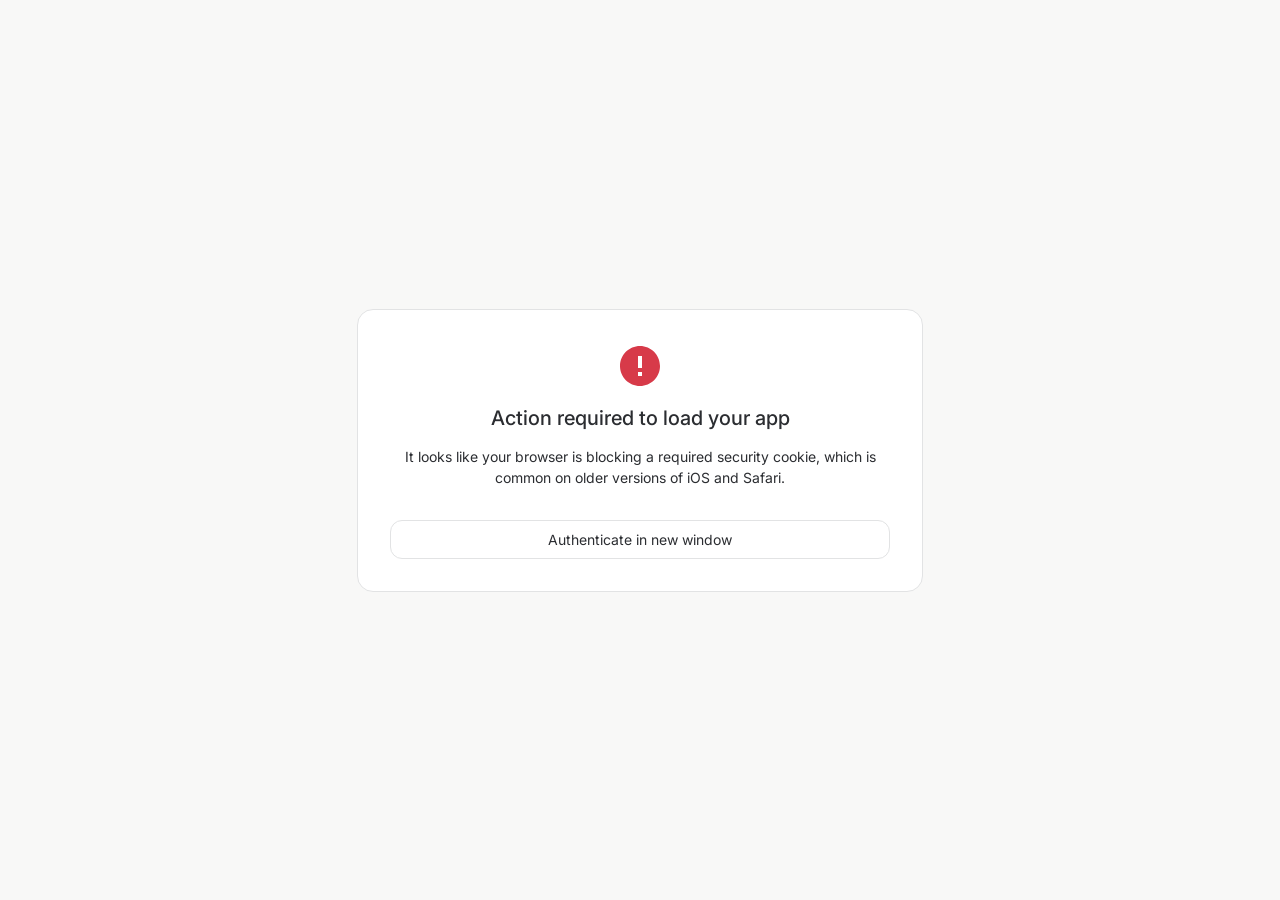
==== index.html @ 573f58b7 "Rename es-agency-website.html to index.html" ====
<!doctype html>
<html lang="en">
  <head>
    <meta charset="UTF-8" />
    <meta name="viewport" content="width=device-width, initial-scale=1.0" />
    <meta http-equiv="Cache-Control" content="no-cache, no-store, must-revalidate" />
    <meta http-equiv="Pragma" content="no-cache" />
    <meta http-equiv="Expires" content="0" />
    <title>Cookie check</title>
    <link rel="preconnect" href="https://fonts.googleapis.com">
    <link rel="preconnect" href="https://fonts.gstatic.com" crossorigin>
    <link href="https://fonts.googleapis.com/css2?family=Inter:wght@400;500;600&display=swap" rel="stylesheet">
    <style>
      :root {
        color-scheme: light dark;
      }

      body {
        font-family: 'Inter', Helvetica, Arial, sans-serif;
        background: light-dark(#F8F8F7, #191919);
        color: light-dark(#1f1f1f, #e3e3e3);
        display: flex;
        flex-direction: column;
        align-items: center;
        justify-content: center;
        box-sizing: border-box;
        min-height: 100vh;
        margin: 0;
        padding: 20px;
        text-align: center;
      }

      .container {
        background: light-dark(#FFFFFF, #1F1F1F);
        padding: 32px;
        border-radius: 16px;
        border: 1px solid light-dark(#E2E3E4, #3E3E3E);
        max-width: min(80%, 500px);
        width: 100%;
        color: light-dark(#2B2D31, #D4D4D4);
      }

      h1 {
        font-size: 20px;
        font-weight: 500;
        margin-top: 1rem;
        margin-bottom: 1rem;
        color: light-dark(#2B2D31, #D4D4D4);
      }

      p {
        font-size: 14px;
        color: light-dark(#2B2D31, #D4D4D4);
        line-height: 21px;
        margin: 0 0 1.5rem 0;
      }

      .icon {
        margin-bottom: 1rem;
        line-height: 0;
      }

      .button-container {
        display: flex;
        justify-content: flex-end;
        gap: 10px;
        margin-top: 2rem;
      }

      button {
        background-color: light-dark(#fff, #323232);
        color: light-dark(#2B2D31, #FCFCFC);
        border: 1px solid light-dark(#E2E3E4, #3E3E3E);
        border-radius: 12px;
        padding: 8px 12px;
        font-size: 14px;
        line-height: 21px;
        cursor: pointer;
        transition: background-color 0.2s;
        font-weight: 400;
        font-family: 'Inter', Helvetica, Arial, sans-serif;
        width: 100%;
      }

      button:hover {
        background-color: light-dark(#EAEAEB, #424242);
      }

      .hidden {
        display: none;
      }

      /* Loading Spinner Animation */
      .spinner {
        margin: 0 auto 1.5rem auto;
        width: 40px;
        height: 40px;
        border: 4px solid light-dark(#f0f0f0, #262626);
        border-top: 4px solid light-dark(#076eff, #87a9ff); /* Blue color */
        border-radius: 50%;
        animation: spin 1s linear infinite;
      }

      .logo {
        border-radius: 10px;
        display: block;
        margin: 0 auto 2rem auto;
      }

      .logo.hidden {
        display: none;
      }

      @keyframes spin {
        0% {
          transform: rotate(0deg);
        }
        100% {
          transform: rotate(360deg);
        }
      }
    </style>
  </head>
  <body>
    <div class="container">
      <img
        class="logo"
        src="https://www.gstatic.com/images/branding/productlogos/ai_studio/v1/web-512dp/logo_ai_studio_color_1x_web_512dp.png"
        alt="AI Studio Logo"
        width="256"
        height="256"
      />
      <div class="spinner"></div>
      <div id="error-ui" class="hidden">
        <div class="icon">
          <svg
            version="1.1"
            xmlns="http://www.w3.org/2000/svg"
            viewBox="0 0 24 24"
            width="48px"
            height="48px"
            fill="#D73A49"
          >
            <path
              d="M12,2C6.486,2,2,6.486,2,12s4.486,10,10,10s10-4.486,10-10S17.514,2,12,2z M13,17h-2v-2h2V17z M13,13h-2V7h2V13z"
            />
          </svg>
        </div>
        <div id="stepOne" class="text-container">
          <h1>Action required to load your app</h1>
          <p>
            It looks like your browser is blocking a required security cookie, which is common on
            older versions of iOS and Safari.
          </p>
          <div class="button-container">
            <button id="authInSeparateWindowButton" onclick="redirectToReturnUrl(true)">Authenticate in new window</button>
          </div>
        </div>
        <div id="stepTwo" class="text-container hidden">
          <h1>Action required to load your app</h1>
          <p>
            It looks like your browser is blocking a required security cookie, which is common on
            older versions of iOS and Safari.
          </p>
          <div class="button-container">
            <button id="interactButton" onclick="redirectToReturnUrl(false)">Close and continue</button>
          </div>
        </div>
        <div id="stepThree" class="text-container hidden">
          <h1>Almost there!</h1>
          <p>
            Grant permission for the required security cookie below.
          </p>
          <div class="button-container">
            <button id="grantPermissionButton" onclick="grantStorageAccess()">Grant permission</button>
          </div>
        </div>
      </div>
    </div>
    <script>
      const AUTH_FLOW_TEST_COOKIE_NAME = '__SECURE-aistudio_auth_flow_may_set_cookies';
      const COOKIE_VALUE = 'true';

      function getCookie(name) {
        const cookies = document.cookie.split(';');
        for (let i = 0; i < cookies.length; i++) {
          let cookie = cookies[i].trim();
          if (cookie.startsWith(name + '=')) {
            return cookie.substring(name.length + 1);
          }
        }
        return null;
      }

      function setAuthFlowTestCookie() {
        // Set the cookie's TTL to 1 minute. This is a short lived cookie because it is only used
        // when the user does not have an auth token or their auth token needs to be reset.
        // Making this cookie too long-lived allows the user to get into a state where they can't
        // mint a new auth token.
        document.cookie = `${AUTH_FLOW_TEST_COOKIE_NAME}=${COOKIE_VALUE}; Path=/; Secure; SameSite=None; Domain=${window.location.hostname}; Partitioned; Max-Age=60;`;
      }

      /**
       * Returns true if the test cookie is set, false otherwise.
       */
      function authFlowTestCookieIsSet() {
        return getCookie(AUTH_FLOW_TEST_COOKIE_NAME) === COOKIE_VALUE;
      }

      /**
       * Redirects to the return url. If autoClose is true, then the return url will be opened in a
       * new window, and it will be closed automatically when the page loads.
       * Options:
       *   storageAccessGranted: if true, appends __storage_access_granted=1 to
       *   the return url so the Lua auth script can set the test cookie
       *   server-side (needed for Safari/iOS where document.cookie is blocked).
       */
      async function redirectToReturnUrl(autoClose, storageAccessGranted = false) {
        const initialReturnUrlStr = new URLSearchParams(window.location.search).get('return_url');
        const returnUrl = initialReturnUrlStr ? new URL(initialReturnUrlStr) : null;

        // Prevent potentially malicious URLs from being used
        if (returnUrl.protocol.toLowerCase() === 'javascript:') {
          console.error('Potentially malicious return URL blocked');
          return;
        }

        if (storageAccessGranted) {
          returnUrl.searchParams.set('__storage_access_granted', '1');
        }

        if (autoClose) {
          returnUrl.searchParams.set('__auto_close', '1');
          const url = new URL(window.location.href);
          url.searchParams.set('return_url', returnUrl.toString());
          // Land on the cookie check page first, so the user can interact with it before proceeding
          // to the return url where cookies can be set.
          window.open(url.toString(), '_blank');
          const hasAccess = await document.hasStorageAccess();
          document.querySelector('#stepOne').classList.add('hidden');
          if (!hasAccess) {
            document.querySelector('#stepThree').classList.remove('hidden');
          } else {
            window.location.reload();
          }
        } else {
          window.location.href = returnUrl.toString();
        }
      }

      /**
       * Grants the browser permission to set cookies. If successful, then it redirects to the
       * return url.
       */
      async function grantStorageAccess() {
        try {
          await document.requestStorageAccess();
          // Recent Safari/iOS versions block document.cookie entirely in
          // cross-site iframes, even after requestStorageAccess(). Only
          // server-side Set-Cookie headers work. Signal to the Lua auth script
          // via query param so it can set the test cookie server-side.
          redirectToReturnUrl(false, /* storageAccessGranted= */ true);
        } catch (err) {
          console.log('error after button click: ', err);
        }
      }

      /**
       * Verifies that the browser can set cookies. If it can, then it redirects to the return url.
       * If it can't, then it shows the error UI.
       */
      function verifyCanSetCookies() {
        setAuthFlowTestCookie();
        if (authFlowTestCookieIsSet()) {
          // Check if we are on the auto-close flow, and if so show the interact button.
          const returnUrl = new URLSearchParams(window.location.search).get('return_url');
          const autoClose = new URL(returnUrl).searchParams.has('__auto_close');
          if (autoClose) {
            document.querySelector('#stepOne').classList.add('hidden');
            document.querySelector('#stepTwo').classList.remove('hidden');
          } else {
            redirectToReturnUrl(false);
            return;
          }
        }
        // The cookie could not be set, so initiate the recovery flow.
        document.querySelector('.logo').classList.add('hidden');
        document.querySelector('.spinner').classList.add('hidden');
        document.querySelector('#error-ui').classList.remove('hidden');
      }

      // Start the cookie verification process.
      verifyCanSetCookies();
    </script>
  </body>
</html>
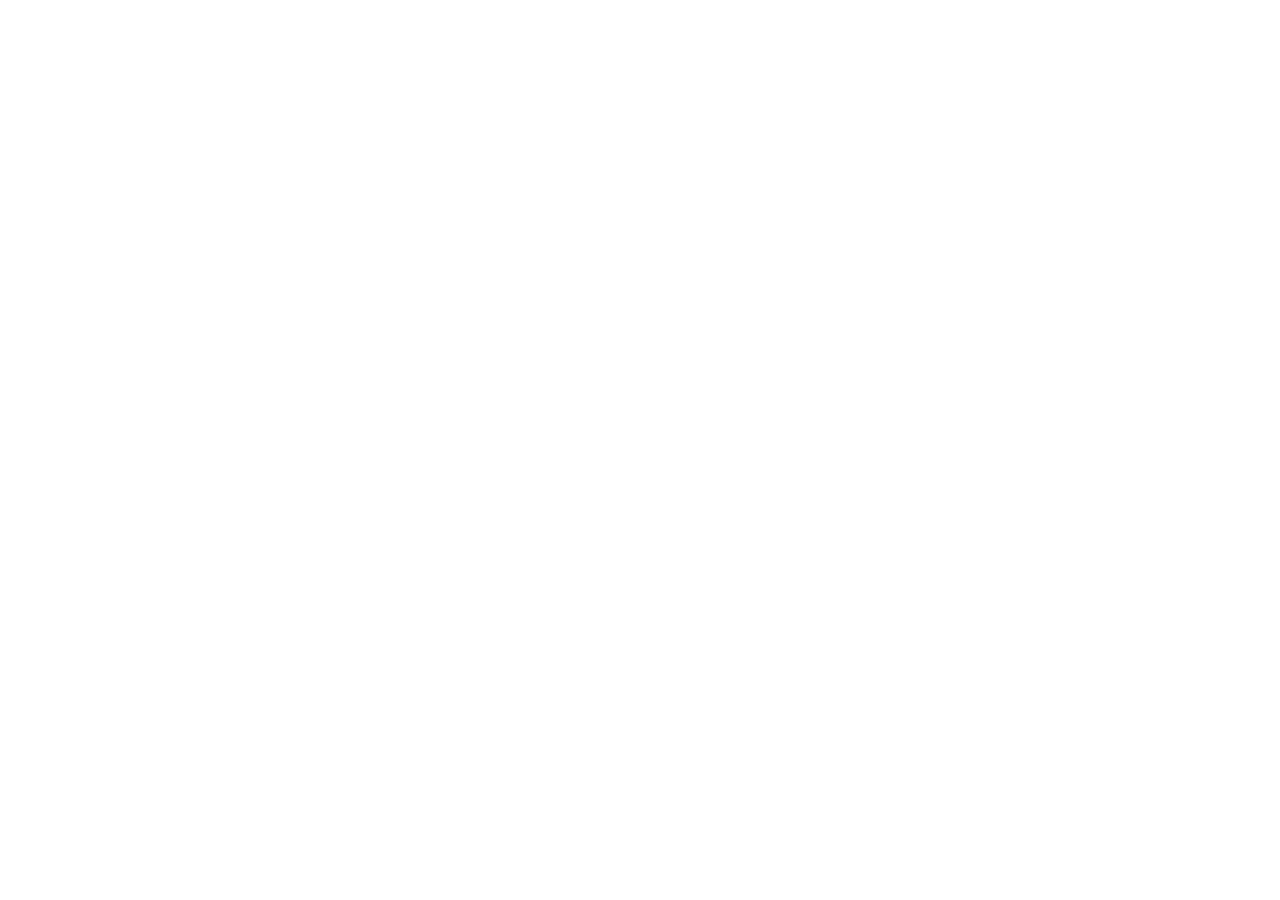
==== commit 2b7c034b: "Rename index.html٥٥٥ to index.html" ====
--- a/index.html
+++ b/index.html
@@ -1,296 +1,1074 @@
-<!doctype html>
-<html lang="en">
-  <head>
-    <meta charset="UTF-8" />
-    <meta name="viewport" content="width=device-width, initial-scale=1.0" />
-    <meta http-equiv="Cache-Control" content="no-cache, no-store, must-revalidate" />
-    <meta http-equiv="Pragma" content="no-cache" />
-    <meta http-equiv="Expires" content="0" />
-    <title>Cookie check</title>
+<!DOCTYPE html>
+<html lang="ar" dir="rtl" class="scroll-smooth">
+<head>
+    <meta charset="UTF-8">
+    <meta name="viewport" content="width=device-width, initial-scale=1.0">
+    <title>ES Agency | وكالة صناعة المحتوى البصري والأنيميشن</title>
+    
+    <meta name="description" content="وكالة ES Agency متخصصة في تصميم الفيديوهات الإعلانية، الأنيميشن، الموشن جرافيك، الهويات البصرية، والتصاميم التسويقية.">
+
+    <!-- Tailwind CSS CDN -->
+    <script src="https://cdn.tailwindcss.com"></script>
+    <script>
+        tailwind.config = {
+            theme: {
+                extend: {
+                    colors: {
+                        brand: {
+                            black: '#0a0a0a',
+                            dark: '#141414',
+                            card: '#1e1e20',
+                            accent: '#f59e0b',
+                            muted: '#71717a'
+                        }
+                    },
+                    fontFamily: {
+                        sans: ['Cairo', 'sans-serif']
+                    }
+                }
+            }
+        }
+    </script>
+
+    <!-- React & ReactDOM CDN -->
+    <script crossorigin src="https://unpkg.com/react@18/umd/react.production.min.js"></script>
+    <script crossorigin src="https://unpkg.com/react-dom@18/umd/react-dom.production.min.js"></script>
+    <!-- Babel Standalone -->
+    <script src="https://unpkg.com/@babel/standalone/babel.min.js"></script>
+    <!-- Lucide Icons -->
+    <script src="https://unpkg.com/lucide@latest"></script>
+    <!-- Google Fonts: Cairo -->
     <link rel="preconnect" href="https://fonts.googleapis.com">
     <link rel="preconnect" href="https://fonts.gstatic.com" crossorigin>
-    <link href="https://fonts.googleapis.com/css2?family=Inter:wght@400;500;600&display=swap" rel="stylesheet">
+    <link href="https://fonts.googleapis.com/css2?family=Cairo:wght@300;400;500;600;700;800;900&display=swap" rel="stylesheet">
+
     <style>
-      :root {
-        color-scheme: light dark;
-      }
-
-      body {
-        font-family: 'Inter', Helvetica, Arial, sans-serif;
-        background: light-dark(#F8F8F7, #191919);
-        color: light-dark(#1f1f1f, #e3e3e3);
-        display: flex;
-        flex-direction: column;
-        align-items: center;
-        justify-content: center;
-        box-sizing: border-box;
-        min-height: 100vh;
-        margin: 0;
-        padding: 20px;
-        text-align: center;
-      }
-
-      .container {
-        background: light-dark(#FFFFFF, #1F1F1F);
-        padding: 32px;
-        border-radius: 16px;
-        border: 1px solid light-dark(#E2E3E4, #3E3E3E);
-        max-width: min(80%, 500px);
-        width: 100%;
-        color: light-dark(#2B2D31, #D4D4D4);
-      }
-
-      h1 {
-        font-size: 20px;
-        font-weight: 500;
-        margin-top: 1rem;
-        margin-bottom: 1rem;
-        color: light-dark(#2B2D31, #D4D4D4);
-      }
-
-      p {
-        font-size: 14px;
-        color: light-dark(#2B2D31, #D4D4D4);
-        line-height: 21px;
-        margin: 0 0 1.5rem 0;
-      }
-
-      .icon {
-        margin-bottom: 1rem;
-        line-height: 0;
-      }
-
-      .button-container {
-        display: flex;
-        justify-content: flex-end;
-        gap: 10px;
-        margin-top: 2rem;
-      }
-
-      button {
-        background-color: light-dark(#fff, #323232);
-        color: light-dark(#2B2D31, #FCFCFC);
-        border: 1px solid light-dark(#E2E3E4, #3E3E3E);
-        border-radius: 12px;
-        padding: 8px 12px;
-        font-size: 14px;
-        line-height: 21px;
-        cursor: pointer;
-        transition: background-color 0.2s;
-        font-weight: 400;
-        font-family: 'Inter', Helvetica, Arial, sans-serif;
-        width: 100%;
-      }
-
-      button:hover {
-        background-color: light-dark(#EAEAEB, #424242);
-      }
-
-      .hidden {
-        display: none;
-      }
-
-      /* Loading Spinner Animation */
-      .spinner {
-        margin: 0 auto 1.5rem auto;
-        width: 40px;
-        height: 40px;
-        border: 4px solid light-dark(#f0f0f0, #262626);
-        border-top: 4px solid light-dark(#076eff, #87a9ff); /* Blue color */
-        border-radius: 50%;
-        animation: spin 1s linear infinite;
-      }
-
-      .logo {
-        border-radius: 10px;
-        display: block;
-        margin: 0 auto 2rem auto;
-      }
-
-      .logo.hidden {
-        display: none;
-      }
-
-      @keyframes spin {
-        0% {
-          transform: rotate(0deg);
-        }
-        100% {
-          transform: rotate(360deg);
-        }
-      }
+        body {
+            font-family: 'Cairo', sans-serif;
+            background-color: #ffffff;
+            color: #09090b;
+            overflow-x: hidden;
+        }
+
+        .bw-glass {
+            background: rgba(255, 255, 255, 0.94);
+            backdrop-filter: blur(12px);
+            border-bottom: 1px solid rgba(0, 0, 0, 0.08);
+        }
+
+        .bw-card {
+            background: #ffffff;
+            border: 1px solid #e4e4e7;
+            transition: all 0.2s cubic-bezier(0.16, 1, 0.3, 1);
+        }
+
+        .bw-card:hover {
+            border-color: #000000;
+            transform: translateY(-2px);
+            box-shadow: 0 6px 16px -4px rgba(0, 0, 0, 0.08);
+        }
+
+        .bw-btn-primary {
+            background-color: #000000;
+            color: #ffffff;
+            font-weight: 700;
+            transition: all 0.2s ease;
+        }
+
+        .bw-btn-primary:hover {
+            background-color: #27272a;
+            transform: scale(1.02);
+            box-shadow: 0 4px 12px rgba(0, 0, 0, 0.12);
+        }
+
+        .bw-btn-primary:active, .bw-btn-outline:active {
+            transform: scale(0.97);
+        }
+
+        .bw-btn-outline {
+            background: #ffffff;
+            color: #000000;
+            border: 1px solid #d4d4d8;
+            transition: all 0.2s ease;
+        }
+
+        .bw-btn-outline:hover {
+            border-color: #000000;
+            background: #f4f4f5;
+        }
+
+        /* Chair Showcase Style */
+        .chair-style-container {
+            background: linear-gradient(145deg, #1c1a19 0%, #111010 100%);
+            border-radius: 1.5rem;
+            box-shadow: 0 20px 35px rgba(0, 0, 0, 0.3);
+        }
+
+        .chair-card-active {
+            background: rgba(255, 255, 255, 0.08);
+            backdrop-filter: blur(10px);
+            border: 1px solid rgba(255, 255, 255, 0.15);
+        }
+
+        ::-webkit-scrollbar { width: 5px; }
+        ::-webkit-scrollbar-track { background: #ffffff; }
+        ::-webkit-scrollbar-thumb { background: #d4d4d8; border-radius: 4px; }
+        ::-webkit-scrollbar-thumb:hover { background: #a1a1aa; }
     </style>
-  </head>
-  <body>
-    <div class="container">
-      <img
-        class="logo"
-        src="https://www.gstatic.com/images/branding/productlogos/ai_studio/v1/web-512dp/logo_ai_studio_color_1x_web_512dp.png"
-        alt="AI Studio Logo"
-        width="256"
-        height="256"
-      />
-      <div class="spinner"></div>
-      <div id="error-ui" class="hidden">
-        <div class="icon">
-          <svg
-            version="1.1"
-            xmlns="http://www.w3.org/2000/svg"
-            viewBox="0 0 24 24"
-            width="48px"
-            height="48px"
-            fill="#D73A49"
-          >
-            <path
-              d="M12,2C6.486,2,2,6.486,2,12s4.486,10,10,10s10-4.486,10-10S17.514,2,12,2z M13,17h-2v-2h2V17z M13,13h-2V7h2V13z"
-            />
-          </svg>
-        </div>
-        <div id="stepOne" class="text-container">
-          <h1>Action required to load your app</h1>
-          <p>
-            It looks like your browser is blocking a required security cookie, which is common on
-            older versions of iOS and Safari.
-          </p>
-          <div class="button-container">
-            <button id="authInSeparateWindowButton" onclick="redirectToReturnUrl(true)">Authenticate in new window</button>
-          </div>
-        </div>
-        <div id="stepTwo" class="text-container hidden">
-          <h1>Action required to load your app</h1>
-          <p>
-            It looks like your browser is blocking a required security cookie, which is common on
-            older versions of iOS and Safari.
-          </p>
-          <div class="button-container">
-            <button id="interactButton" onclick="redirectToReturnUrl(false)">Close and continue</button>
-          </div>
-        </div>
-        <div id="stepThree" class="text-container hidden">
-          <h1>Almost there!</h1>
-          <p>
-            Grant permission for the required security cookie below.
-          </p>
-          <div class="button-container">
-            <button id="grantPermissionButton" onclick="grantStorageAccess()">Grant permission</button>
-          </div>
-        </div>
-      </div>
-    </div>
-    <script>
-      const AUTH_FLOW_TEST_COOKIE_NAME = '__SECURE-aistudio_auth_flow_may_set_cookies';
-      const COOKIE_VALUE = 'true';
-
-      function getCookie(name) {
-        const cookies = document.cookie.split(';');
-        for (let i = 0; i < cookies.length; i++) {
-          let cookie = cookies[i].trim();
-          if (cookie.startsWith(name + '=')) {
-            return cookie.substring(name.length + 1);
-          }
-        }
-        return null;
-      }
-
-      function setAuthFlowTestCookie() {
-        // Set the cookie's TTL to 1 minute. This is a short lived cookie because it is only used
-        // when the user does not have an auth token or their auth token needs to be reset.
-        // Making this cookie too long-lived allows the user to get into a state where they can't
-        // mint a new auth token.
-        document.cookie = `${AUTH_FLOW_TEST_COOKIE_NAME}=${COOKIE_VALUE}; Path=/; Secure; SameSite=None; Domain=${window.location.hostname}; Partitioned; Max-Age=60;`;
-      }
-
-      /**
-       * Returns true if the test cookie is set, false otherwise.
-       */
-      function authFlowTestCookieIsSet() {
-        return getCookie(AUTH_FLOW_TEST_COOKIE_NAME) === COOKIE_VALUE;
-      }
-
-      /**
-       * Redirects to the return url. If autoClose is true, then the return url will be opened in a
-       * new window, and it will be closed automatically when the page loads.
-       * Options:
-       *   storageAccessGranted: if true, appends __storage_access_granted=1 to
-       *   the return url so the Lua auth script can set the test cookie
-       *   server-side (needed for Safari/iOS where document.cookie is blocked).
-       */
-      async function redirectToReturnUrl(autoClose, storageAccessGranted = false) {
-        const initialReturnUrlStr = new URLSearchParams(window.location.search).get('return_url');
-        const returnUrl = initialReturnUrlStr ? new URL(initialReturnUrlStr) : null;
-
-        // Prevent potentially malicious URLs from being used
-        if (returnUrl.protocol.toLowerCase() === 'javascript:') {
-          console.error('Potentially malicious return URL blocked');
-          return;
-        }
-
-        if (storageAccessGranted) {
-          returnUrl.searchParams.set('__storage_access_granted', '1');
-        }
-
-        if (autoClose) {
-          returnUrl.searchParams.set('__auto_close', '1');
-          const url = new URL(window.location.href);
-          url.searchParams.set('return_url', returnUrl.toString());
-          // Land on the cookie check page first, so the user can interact with it before proceeding
-          // to the return url where cookies can be set.
-          window.open(url.toString(), '_blank');
-          const hasAccess = await document.hasStorageAccess();
-          document.querySelector('#stepOne').classList.add('hidden');
-          if (!hasAccess) {
-            document.querySelector('#stepThree').classList.remove('hidden');
-          } else {
-            window.location.reload();
-          }
-        } else {
-          window.location.href = returnUrl.toString();
-        }
-      }
-
-      /**
-       * Grants the browser permission to set cookies. If successful, then it redirects to the
-       * return url.
-       */
-      async function grantStorageAccess() {
-        try {
-          await document.requestStorageAccess();
-          // Recent Safari/iOS versions block document.cookie entirely in
-          // cross-site iframes, even after requestStorageAccess(). Only
-          // server-side Set-Cookie headers work. Signal to the Lua auth script
-          // via query param so it can set the test cookie server-side.
-          redirectToReturnUrl(false, /* storageAccessGranted= */ true);
-        } catch (err) {
-          console.log('error after button click: ', err);
-        }
-      }
-
-      /**
-       * Verifies that the browser can set cookies. If it can, then it redirects to the return url.
-       * If it can't, then it shows the error UI.
-       */
-      function verifyCanSetCookies() {
-        setAuthFlowTestCookie();
-        if (authFlowTestCookieIsSet()) {
-          // Check if we are on the auto-close flow, and if so show the interact button.
-          const returnUrl = new URLSearchParams(window.location.search).get('return_url');
-          const autoClose = new URL(returnUrl).searchParams.has('__auto_close');
-          if (autoClose) {
-            document.querySelector('#stepOne').classList.add('hidden');
-            document.querySelector('#stepTwo').classList.remove('hidden');
-          } else {
-            redirectToReturnUrl(false);
-            return;
-          }
-        }
-        // The cookie could not be set, so initiate the recovery flow.
-        document.querySelector('.logo').classList.add('hidden');
-        document.querySelector('.spinner').classList.add('hidden');
-        document.querySelector('#error-ui').classList.remove('hidden');
-      }
-
-      // Start the cookie verification process.
-      verifyCanSetCookies();
+</head>
+<body class="selection:bg-black selection:text-white">
+    <div id="root"></div>
+
+    <!-- ============================================= -->
+    <!-- Firebase: هنا بتحط بيانات مشروعك من Firebase Console -->
+    <!-- علشان تلاقي البيانات دي: افتح مشروعك على          -->
+    <!-- console.firebase.google.com  ثم Project settings   -->
+    <!-- ثم انزل لـ "Your apps" وهتلاقي كود الـ config        -->
+    <!-- ============================================= -->
+    <script type="module">
+        import { initializeApp } from "https://www.gstatic.com/firebasejs/10.13.0/firebase-app.js";
+        import {
+            getFirestore, collection, addDoc, deleteDoc, doc,
+            onSnapshot, query, orderBy
+        } from "https://www.gstatic.com/firebasejs/10.13.0/firebase-firestore.js";
+
+        const firebaseConfig = {
+            apiKey: "ضع_apiKey_هنا",
+            authDomain: "ضع_authDomain_هنا",
+            projectId: "ضع_projectId_هنا",
+            storageBucket: "ضع_storageBucket_هنا",
+            messagingSenderId: "ضع_messagingSenderId_هنا",
+            appId: "ضع_appId_هنا"
+        };
+
+        // لو لسه محطتش بياناتك، الموقع هيشتغل عادي بالتخزين المحلي (localStorage)
+        window.firebaseEnabled = !!(firebaseConfig.apiKey && !firebaseConfig.apiKey.includes("ضع_"));
+
+        if (window.firebaseEnabled) {
+            const app = initializeApp(firebaseConfig);
+            const db = getFirestore(app);
+            const portfolioCol = collection(db, "portfolio");
+
+            // الاستماع اللحظي: أي زائر هيشوف أي تصميم يتضاف أو يتحذف فوراً بدون ريفريش
+            window.fbListenPortfolio = (callback) => {
+                const q = query(portfolioCol, orderBy("createdAt", "desc"));
+                return onSnapshot(q, (snapshot) => {
+                    const items = snapshot.docs.map(d => ({ id: d.id, ...d.data() }));
+                    callback(items);
+                }, (err) => {
+                    console.error("Firestore listen error:", err);
+                });
+            };
+
+            window.fbAddPortfolioItem = async (item) => {
+                await addDoc(portfolioCol, { ...item, createdAt: Date.now() });
+            };
+
+            window.fbDeletePortfolioItem = async (id) => {
+                await deleteDoc(doc(db, "portfolio", id));
+            };
+        }
     </script>
-  </body>
+
+    <script type="text/babel">
+        const { useState, useEffect, useMemo, useRef } = React;
+
+        // UI Click Sound Effect via Web Audio API
+        const playClickSound = () => {
+            try {
+                const audioCtx = new (window.AudioContext || window.webkitAudioContext)();
+                const osc = audioCtx.createOscillator();
+                const gain = audioCtx.createGain();
+                osc.type = 'sine';
+                osc.frequency.setValueAtTime(600, audioCtx.currentTime);
+                osc.frequency.exponentialRampToValueAtTime(300, audioCtx.currentTime + 0.04);
+                gain.gain.setValueAtTime(0.1, audioCtx.currentTime);
+                gain.gain.exponentialRampToValueAtTime(0.01, audioCtx.currentTime + 0.04);
+                osc.connect(gain);
+                gain.connect(audioCtx.destination);
+                osc.start();
+                osc.stop(audioCtx.currentTime + 0.04);
+            } catch (e) {}
+        };
+
+        const AGENCY_CONFIG = {
+            name: "ES Agency",
+            headline: "نحوّل فكرتك إلى تصميم يلفت الانتباه ويبيع.",
+            subheadline: "متخصصون في صناعة الفيديوهات الإعلانية، أنيميشن كامل، دمج الصور والتحريك، المونتاج الاحترافي، والتصاميم الموجهة لرفع المبيعات.",
+            ownerWhatsApp: "201020185275",
+            social: {
+                facebook: "https://www.facebook.com/share/1BbzgSxQYE/",
+                messenger: "https://www.facebook.com/share/1BbzgSxQYE/",
+                instagram: "https://www.instagram.com/eslam_amr_almasry?igsh=MTVia3Y5NmY3d2h0Mw==",
+                tiktok: "https://www.tiktok.com/@eslam.amr_almasry"
+            }
+        };
+
+        // Individual Services List
+        const INITIAL_SERVICES = [
+            { id: "srv-1", title: "Pure Animation (أنيميشن كامل)", category: "Motion Graphics", price: 650, unit: "للدقيقة", delivery: "3 أيام عمل / للدقيقة", badge: "الأعلى طلباً", description: "إنتاج فيديو أنيميشن وموشن جرافيك مخصص بالكامل من الفكرة والسكريبت ورسم الشخصيات حتى التحريك النهائي." },
+            { id: "srv-2", title: "Mixed with Pic (دمج صور وأنيميشن)", category: "Video", price: 580, unit: "للدقيقة", delivery: "3 أيام عمل / للدقيقة", badge: "متميز للمتاجر", description: "دمج متناسق واحترافي بين صور المنتجات أو العناصر الحقيقية مع لمسات أنيميشن ومؤثرات كرتونية حركية." },
+            { id: "srv-3", title: "Pictures + Words (تحريك صور ونصوص)", category: "Video", price: 480, unit: "للدقيقة", delivery: "3 أيام عمل / للدقيقة", badge: "اقتصادي وسريع", description: "عرض حركي سريع مخصص للإعلانات التي تهدف لإيصال الرسالة فوراً عبر تحريك النصوص والمنتجات." },
+            { id: "srv-4", title: "Design / Static Post (تصميم إعلاني ثابت)", category: "Social Media", price: 180, unit: "للتصميم الواحد", delivery: "يومان عمل", badge: "تصميم ثابت", description: "تصميم إعلاني ثابت للسوشيال ميديا متناسق الهوية، مصممخصيصاً لجذب العين وزيادة المبيعات." },
+            { id: "srv-5", title: "مونتاج Reels & Shorts احترافي", category: "Video", price: 350, unit: "للفيديو", delivery: "يومان عمل", badge: "تريند", description: "قص ومونتاج وإضافة نصوص حركية (Subtitles) ومؤثرات صوتية للفيديوهات الطولية لزيادة الانتشار." },
+            { id: "srv-7", title: "تصميم هوية بصرية متكاملة (Branding)", category: "Branding", price: 2500, unit: "للمشروع", delivery: "7 أيام عمل", badge: "شامل", description: "بناء الهوية البصرية للشركات والمشروعات: الشعار، لوحة الألوان، الخطوط، ونماذج المطبوعات." }
+        ];
+
+        // OFFERS PACKAGES - STRICTLY UPDATED FROM HANDWRITTEN PHOTO
+        const INITIAL_PACKS = [
+            {
+                id: "offer-1",
+                name: "العرض الأول (Super Offer)",
+                price: 9000,
+                unit: "جنيه مصري",
+                recommended: true,
+                badge: "عرض 1",
+                features: ["12 فيديو Reels احترافي", "60 تصميم منشور (Posts)", "إدارة محتوى شاملة واستراتيجية متكاملة", "أولوية قصوى في التنفيذ وتسليم المخرجات"]
+            },
+            {
+                id: "offer-2",
+                name: "العرض الثاني (Growth Offer)",
+                price: 5000,
+                unit: "جنيه مصري",
+                recommended: false,
+                badge: "عرض 2",
+                features: ["8 فيديوهات Reels احترافية", "30 تصميم منشور (Posts)", "تغطية تسويقية متكاملة لمشروعك", "توفير ممتاز للنمو السريع"]
+            },
+            {
+                id: "offer-3",
+                name: "العرض الثالث (Starter Offer)",
+                price: 2500,
+                unit: "جنيه مصري",
+                recommended: false,
+                badge: "عرض 3",
+                features: ["4 فيديوهات Reels احترافية", "16 تصميم منشور (Posts)", "حزمة اقتصادية لبداية الحملات الإعلانية", "تسليم سريع ومجرب"]
+            },
+            {
+                id: "offer-4",
+                name: "عرض البوستات (Posts Only)",
+                price: 1000,
+                unit: "جنيه مصري",
+                recommended: false,
+                badge: "عرض 4",
+                features: ["30 تصميم منشور (30 Posts)", "تغطية شهرية متناسقة للحساب", "هوية بصرية مميزة وجاذبة", "توزيع وإخراج إعلاني احترافي"]
+            },
+            {
+                id: "offer-5",
+                name: "عرض الريلز (Reels Only)",
+                price: 3000,
+                unit: "جنيه مصري",
+                recommended: false,
+                badge: "عرض 5",
+                features: ["8 فيديوهات Reels قصيرة حركية", "مونتاج ديناميكي ومؤثرات صوتية", "موجة انتشار للمنتجات والخدمات", "جاهزة فوراً للنشر على المنصات"]
+            }
+        ];
+
+        const INITIAL_POLICIES = [
+            { title: "مواعيد التسليم القياسية", desc: "تسليم الفيديو خلال 3 أيام عمل لكل دقيقة | تسليم التصميم الثابت خلال يومين عمل." },
+            { title: "نظام الدفع والتعاقد", desc: "دفع 50% مبلغ عربون مقدم قبل البدء في العمل، والـ 50% المتبقية تسدد بعد استلام المعاينة النهائية." },
+            { title: "سياسة التعديلات المعتمدة", desc: "التعديل مجاني مرة واحدة لكل تصميم ومرة واحدة لكل فيديو. التعديلات الإضافية برسوم 80 ج.م." },
+            { title: "الملفات المفتوحة والصيغ", desc: "تسليم الفيديوهات بصيغة MP4 والتصاميم بصيغ PNG/JPG. طلب التسليم بصيغة PSD برسوم 50 ج.م." }
+        ];
+
+        const INITIAL_PORTFOLIO = [
+            { id: "p1", title: "تصميم نمط الكرسي الأنيق", category: "Ads", image: "https://picsum.photos/600/600?random=21", desc: "تصميم إعلاني مربع عالي الجودة بهوية بصرية داكنة وفخمة." },
+            { id: "p2", title: "إعلان أنيميشن لمتجر إلكتروني", category: "Motion Graphics", image: "https://picsum.photos/600/600?random=22", desc: "فيديو أنيميشن كامل يعرض مزايا التطبيق بطريقة كرتونية شيقة." },
+            { id: "p3", title: "ريلز حركي لسلسلة مطاعم", category: "Video", image: "https://picsum.photos/600/600?random=23", desc: "دمج بين تصوير الوجبات الحقيقي والمؤثرات النصية الحركية." },
+            { id: "p4", title: "تصميم هوية بصرية متميزة", category: "Branding", image: "https://picsum.photos/600/600?random=24", desc: "بناء الشعار ودليل الألوان والمطبوعات الرسمية بالكامل." }
+        ];
+
+        function MainApp() {
+            const [services, setServices] = useState(() => JSON.parse(localStorage.getItem('es_services_v2')) || INITIAL_SERVICES);
+            const [packs, setPacks] = useState(() => JSON.parse(localStorage.getItem('es_packs_v2')) || INITIAL_PACKS);
+            const [portfolio, setPortfolio] = useState(() => JSON.parse(localStorage.getItem('es_portfolio_v2')) || INITIAL_PORTFOLIO);
+
+            const [portfolioFilter, setPortfolioFilter] = useState("All");
+            const [selectedService, setSelectedService] = useState(null);
+            const [selectedPortfolio, setSelectedPortfolio] = useState(null);
+            const [mobileMenuOpen, setMobileMenuOpen] = useState(false);
+
+            // Passcode & Admin Lock State (رمز المرور: 12345)
+            const [isAdminOpen, setIsAdminOpen] = useState(false);
+            const [passcode, setPasscode] = useState("");
+            const [isAuthenticated, setIsAuthenticated] = useState(false);
+
+            // New Image Form Details
+            const [newItemTitle, setNewItemTitle] = useState("");
+            const [newItemDesc, setNewItemDesc] = useState("");
+            const [newItemCategory, setNewItemCategory] = useState("Social Media");
+            const [newItemImg, setNewItemImg] = useState("");
+
+            const [contactForm, setContactForm] = useState({ name: "", phone: "", service: "العرض الأول 9000 ج.م", budget: "5000 - 9000 ج.م", details: "" });
+            const [showSuccessModal, setShowSuccessModal] = useState(false);
+
+            // Chair Showcase Index
+            const [activeChairIndex, setActiveChairIndex] = useState(0);
+
+            useEffect(() => {
+                localStorage.setItem('es_services_v2', JSON.stringify(services));
+                localStorage.setItem('es_packs_v2', JSON.stringify(packs));
+                if (!window.firebaseEnabled) {
+                    localStorage.setItem('es_portfolio_v2', JSON.stringify(portfolio));
+                }
+            }, [services, packs, portfolio]);
+
+            // ربط معرض الأعمال بـ Firebase (لو البيانات متظبطة) عشان كل زوار الموقع
+            // يشوفوا نفس التصاميم اللي بيضيفها الأدمن، مش بس اللي فاتحين نفس المتصفح
+            useEffect(() => {
+                if (window.firebaseEnabled && window.fbListenPortfolio) {
+                    const unsubscribe = window.fbListenPortfolio((items) => {
+                        setPortfolio(items.length > 0 ? items : INITIAL_PORTFOLIO);
+                    });
+                    return () => unsubscribe();
+                }
+            }, []);
+
+            useEffect(() => {
+                if (window.lucide) {
+                    window.lucide.createIcons();
+                }
+            }, [selectedService, selectedPortfolio, isAdminOpen, isAuthenticated, mobileMenuOpen, portfolioFilter, activeChairIndex]);
+
+            // Auto Carousel movement: 2000ms = 2 seconds to the right
+            useEffect(() => {
+                if (portfolio.length <= 1) return;
+                const timer = setInterval(() => {
+                    setActiveChairIndex((prev) => (prev + 1) % portfolio.length);
+                }, 2000); // <-- التوقيت: كل ثانيتين (2000 مللي ثانية)
+                return () => clearInterval(timer);
+            }, [portfolio.length]);
+
+            const filteredPortfolio = useMemo(() => {
+                if (portfolioFilter === "All") return portfolio;
+                return portfolio.filter(item => item.category.toLowerCase() === portfolioFilter.toLowerCase());
+            }, [portfolio, portfolioFilter]);
+
+            const triggerAction = (actionFn) => {
+                playClickSound();
+                if (actionFn) actionFn();
+            };
+
+            const openMessenger = () => {
+                window.open(AGENCY_CONFIG.social.messenger, '_blank');
+            };
+
+            const handleContactSubmit = (e) => {
+                e.preventDefault();
+                playClickSound();
+                if (!contactForm.name || !contactForm.phone) return;
+                
+                const message = `📥 *طلب جديد من موقع ES Agency*\n\n👤 *الاسم:* ${contactForm.name}\n📞 *رقم الهاتف:* ${contactForm.phone}\n🛠 *الخدمة/العرض:* ${contactForm.service}\n💰 *الميزانية:* ${contactForm.budget}\n📝 *التفاصيل:* ${contactForm.details || 'لا يوجد تفاصيل إضافية'}`;
+                
+                const whatsappUrl = `https://wa.me/${AGENCY_CONFIG.ownerWhatsApp}?text=${encodeURIComponent(message)}`;
+                window.open(whatsappUrl, '_blank');
+                setShowSuccessModal(true);
+            };
+
+            // Passcode Authentication Function (التحقق من الرقم 12345)
+            const handleAdminLogin = (e) => {
+                e.preventDefault();
+                playClickSound();
+                if (passcode === "12345") {
+                    setIsAuthenticated(true);
+                    setPasscode("");
+                } else {
+                    alert("رمز المرور غير صحيح ");} 
+            };
+
+            // Handling Image Upload File
+            const handleImageFileChange = (e) => {
+                const file = e.target.files[0];
+                if (file) {
+                    const reader = new FileReader();
+                    reader.onloadend = () => {
+                        setNewItemImg(reader.result);
+                    };
+                    reader.readAsDataURL(file);
+                }
+            };
+
+            // Adding New Image with Info
+            const handleAddPortfolio = async (e) => {
+                e.preventDefault();
+                playClickSound();
+                if (!newItemTitle || !newItemImg) {
+                    alert("يرجى كتابة عنوان التصميم واختيار الصورة!");
+                    return;
+                }
+                const newPort = {
+                    title: newItemTitle,
+                    category: newItemCategory,
+                    image: newItemImg,
+                    desc: newItemDesc || "تصميم مربع جديد"
+                };
+
+                if (window.firebaseEnabled) {
+                    try {
+                        await window.fbAddPortfolioItem(newPort);
+                    } catch (err) {
+                        alert("حصل خطأ أثناء الحفظ على Firebase، تأكد من إعدادات المشروع.");
+                        console.error(err);
+                        return;
+                    }
+                } else {
+                    setPortfolio([{ id: `port-${Date.now()}`, ...newPort }, ...portfolio]);
+                }
+
+                setNewItemTitle("");
+                setNewItemDesc("");
+                setNewItemImg("");
+                setIsAdminOpen(false);
+                alert("تمت إضافة التصميم المربع بنجاح إلي المعرض!");
+            };
+
+            const handleDeletePortfolio = async (id) => {
+                playClickSound();
+                if (confirm("هل تريد حذف هذا التصميم؟")) {
+                    if (window.firebaseEnabled) {
+                        try {
+                            await window.fbDeletePortfolioItem(id);
+                        } catch (err) {
+                            alert("حصل خطأ أثناء الحذف من Firebase.");
+                            console.error(err);
+                        }
+                    } else {
+                        setPortfolio(portfolio.filter(p => p.id !== id));
+                    }
+                }
+            };
+
+            return (
+                <div className="min-h-screen bg-white text-zinc-900 selection:bg-black selection:text-white relative">
+                    
+                    {/* Header Nav */}
+                    <nav className="sticky top-0 z-40 bw-glass px-4 md:px-6 py-2.5">
+                        <div className="max-w-6xl mx-auto flex items-center justify-between">
+                            <a href="#" onClick={()=>playClickSound()} className="flex items-center gap-2">
+                                <div className="w-8 h-8 rounded-lg bg-black text-white font-black text-base flex items-center justify-center">
+                                    ES
+                                </div>
+                                <div className="flex flex-col">
+                                    <span className="font-extrabold text-sm leading-none text-black">AGENCY</span>
+                                    <span className="text-[8px] text-zinc-500 uppercase tracking-widest">Creative Studio</span>
+                                </div>
+                            </a>
+
+                            <div className="hidden md:flex items-center gap-5 text-xs font-bold text-zinc-700">
+                                <a href="#chair-showcase" onClick={()=>playClickSound()} className="hover:text-black transition">المعرض التفاعلي</a>
+                                <a href="#services" onClick={()=>playClickSound()} className="hover:text-black transition">الخدمات</a>
+                                <a href="#packs" onClick={()=>playClickSound()} className="hover:text-black transition">العروض المعتمدة</a>
+                                <a href="#portfolio" onClick={()=>playClickSound()} className="hover:text-black transition">معرض الأعمال</a>
+                                <a href="#policies" onClick={()=>playClickSound()} className="hover:text-black transition">السياسات</a>
+                            </div>
+
+                            <div className="hidden md:flex items-center gap-2">
+                                <button 
+                                    onClick={() => triggerAction(openMessenger)}
+                                    className="bw-btn-primary px-3.5 py-1.5 rounded-lg text-xs font-bold flex items-center gap-1.5"
+                                >
+                                    <i data-lucide="message-square" className="w-3.5 h-3.5"></i>
+                                    تواصل ماسنجر
+                                </button>
+                                {/* Lock Button Header Indicator */}
+                                <button 
+                                    onClick={() => triggerAction(() => setIsAdminOpen(true))}
+                                    className={`p-1.5 rounded-lg border text-xs flex items-center gap-1 ${isAuthenticated ? 'bg-amber-500 text-white border-amber-600' : 'bg-zinc-100 text-zinc-600 border-zinc-200'}`}
+                                    title="رمز الإدارة"
+                                >
+                                    <i data-lucide={isAuthenticated ? "unlock" : "lock"} className="w-3.5 h-3.5"></i>
+                                </button>
+                            </div>
+
+                            <div className="flex md:hidden items-center gap-2">
+                                <button 
+                                    onClick={() => triggerAction(() => setIsAdminOpen(true))}
+                                    className="p-1.5 rounded-lg text-zinc-700 border border-zinc-200"
+                                >
+                                    <i data-lucide={isAuthenticated ? "unlock" : "lock"} className="w-4 h-4"></i>
+                                </button>
+                                <button 
+                                    onClick={() => triggerAction(() => setMobileMenuOpen(!mobileMenuOpen))}
+                                    className="p-1.5 rounded-lg text-black border border-zinc-200"
+                                >
+                                    <i data-lucide={mobileMenuOpen ? "x" : "menu"} className="w-5 h-5"></i>
+                                </button>
+                            </div>
+                        </div>
+
+                        {mobileMenuOpen && (
+                            <div className="md:hidden pt-3 pb-2 border-t border-zinc-200 mt-2 space-y-2 px-1">
+                                <a href="#chair-showcase" onClick={()=>triggerAction(()=>setMobileMenuOpen(false))} className="block text-xs font-bold text-zinc-700">المعرض التفاعلي</a>
+                                <a href="#services" onClick={()=>triggerAction(()=>setMobileMenuOpen(false))} className="block text-xs font-bold text-zinc-700">الخدمات</a>
+                                <a href="#packs" onClick={()=>triggerAction(()=>setMobileMenuOpen(false))} className="block text-xs font-bold text-zinc-700">العروض المعتمدة</a>
+                                <a href="#portfolio" onClick={()=>triggerAction(()=>setMobileMenuOpen(false))} className="block text-xs font-bold text-zinc-700">معرض الأعمال</a>
+                                <button 
+                                    onClick={() => triggerAction(() => { setMobileMenuOpen(false); openMessenger(); })}
+                                    className="w-full bw-btn-primary py-2 rounded-lg text-xs font-bold flex items-center justify-center gap-2 mt-2"
+                                >
+                                    <i data-lucide="message-square" className="w-4 h-4"></i>
+                                    تواصل عبر ماسنجر
+                                </button>
+                            </div>
+                        )}
+                    </nav>
+
+                    {/* Hero Header */}
+                    <header className="pt-8 pb-10 px-4 max-w-4xl mx-auto text-center">
+                        <div className="inline-flex items-center gap-2 px-3 py-0.5 rounded-full border border-zinc-200 bg-zinc-50 text-zinc-700 text-[10px] font-bold mb-4">
+                            <span className="w-2 h-2 rounded-full bg-black animate-pulse"></span>
+                            صناعة وتطوير المحتوى البصري الإعلاني
+                        </div>
+
+                        <h1 className="text-2xl sm:text-3xl md:text-4xl font-black text-black leading-tight mb-3">
+                            {AGENCY_CONFIG.headline}
+                        </h1>
+
+                        <p className="text-zinc-600 text-xs sm:text-sm max-w-xl mx-auto leading-relaxed mb-5">
+                            {AGENCY_CONFIG.subheadline}
+                        </p>
+
+                        <div className="flex flex-col sm:flex-row items-center justify-center gap-2.5">
+                            <a 
+                                href="#contact"
+                                onClick={()=>playClickSound()}
+                                className="w-full sm:w-auto bw-btn-primary px-5 py-2.5 rounded-xl text-xs font-bold flex items-center justify-center gap-2"
+                            >
+                                <i data-lucide="phone-call" className="w-3.5 h-3.5"></i>
+                                احجز عرضك الآن
+                            </a>
+                            <button 
+                                onClick={() => triggerAction(openMessenger)}
+                                className="w-full sm:w-auto bw-btn-outline px-5 py-2.5 rounded-xl text-xs font-bold flex items-center justify-center gap-2"
+                            >
+                                <i data-lucide="message-square" className="w-3.5 h-3.5"></i>
+                                مراسلة مباشرة عبر ماسنجر
+                            </button>
+                        </div>
+                    </header>
+
+                    {/* Chair Showcase Display (Auto Move Every 2s + Empty Slots Lock (+)) */}
+                    <section id="chair-showcase" className="py-6 px-4 max-w-5xl mx-auto">
+                        <div className="chair-style-container p-5 md:p-8 text-white relative">
+                            
+                            <div className="flex items-center justify-between mb-4 px-2">
+                                <span className="text-[10px] uppercase font-bold text-amber-400 tracking-wider">CHAIR STYLE SHOWCASE</span>
+                                <span className="text-[10px] text-zinc-400">ينتقل تلقائياً كل ثانيتين ⏱️</span>
+                            </div>
+
+                            {/* Carousel items window */}
+                            <div className="grid grid-cols-1 md:grid-cols-3 gap-4 items-center max-w-4xl mx-auto min-h-[280px]">
+                                {portfolio.length > 0 && (
+                                    [
+                                        portfolio[(activeChairIndex) % portfolio.length],
+                                        portfolio[(activeChairIndex + 1) % portfolio.length],
+                                        portfolio[(activeChairIndex + 2) % portfolio.length]
+                                    ].map((item, idx) => {
+                                        if (!item) return null;
+                                        const isMain = idx === 1;
+                                        return (
+                                            <div 
+                                                key={`${item.id}-${idx}`}
+                                                onClick={() => triggerAction(() => setSelectedPortfolio(item))}
+                                                className={`chair-card-active rounded-2xl p-3.5 transition-all duration-500 cursor-pointer ${
+                                                    isMain 
+                                                        ? 'scale-105 border-amber-400/40 shadow-2xl bg-white/10 z-10' 
+                                                        : 'scale-95 opacity-60 hidden md:block'
+                                                }`}
+                                            >
+                                                <div className="text-center mb-2">
+                                                    <h4 className="text-xs font-extrabold text-white truncate">{item.title}</h4>
+                                                    <span className="text-[9px] text-zinc-300">{item.category}</span>
+                                                </div>
+
+                                                <div className="w-full aspect-square rounded-xl overflow-hidden bg-black/50 border border-white/10">
+                                                    <img src={item.image} alt={item.title} className="w-full h-full object-cover" />
+                                                </div>
+                                            </div>
+                                        );
+                                    })
+                                )}
+                            </div>
+
+                            {/* Empty (+) Slots section - Appears when unlocked via Passcode 12345 */}
+                            {isAuthenticated ? (
+                                <div className="mt-6 pt-5 border-t border-white/10">
+                                    <div className="text-center mb-3">
+                                        <span className="text-xs font-bold text-amber-300 bg-amber-500/20 px-3 py-1 rounded-full border border-amber-500/30 inline-flex items-center gap-1.5">
+                                            <i data-lucide="unlock" className="w-3.5 h-3.5"></i> تم فتح الخانات الفارغة للإضافة
+                                        </span>
+                                    </div>
+
+                                    <div className="grid grid-cols-2 sm:grid-cols-4 gap-3 max-w-2xl mx-auto">
+                                        <div 
+                                            onClick={() => triggerAction(() => setIsAdminOpen(true))}
+                                            className="aspect-square rounded-2xl border-2 border-dashed border-white/40 hover:border-amber-400 bg-white/5 flex flex-col items-center justify-center cursor-pointer transition p-3 group"
+                                        >
+                                            <div className="w-8 h-8 rounded-full bg-white/10 group-hover:bg-amber-400 group-hover:text-black flex items-center justify-center mb-1 transition">
+                                                <i data-lucide="plus" className="w-4 h-4 text-white group-hover:text-black"></i>
+                                            </div>
+                                            <span className="text-[11px] font-bold text-white">إضافة تصميم (+)</span>
+                                            <span className="text-[8px] text-zinc-400 mt-0.5">رفع صورة ببياناتها</span>
+                                        </div>
+
+                                        <div 
+                                            onClick={() => triggerAction(() => setIsAdminOpen(true))}
+                                            className="aspect-square rounded-2xl border-2 border-dashed border-white/20 hover:border-amber-400 bg-white/5 flex flex-col items-center justify-center cursor-pointer transition p-3 group"
+                                        >
+                                            <div className="w-8 h-8 rounded-full bg-white/10 group-hover:bg-amber-400 group-hover:text-black flex items-center justify-center mb-1 transition">
+                                                <i data-lucide="plus" className="w-4 h-4 text-white group-hover:text-black"></i>
+                                            </div>
+                                            <span className="text-[11px] font-bold text-white">خانة جديدة (+)</span>
+                                        </div>
+                                    </div>
+                                </div>
+                            ) : (
+                                <div className="mt-4 text-center">
+                                    <button 
+                                        onClick={() => triggerAction(() => setIsAdminOpen(true))}
+                                        className="text-[10px] text-zinc-400 hover:text-white underline flex items-center gap-1 mx-auto"
+                                    >
+                                        <i data-lucide="lock" className="w-1 h-1"></i> ادخل الرمز السري لإظهار الخانات الفارغة وتزويد التصاميم
+                                    </button>
+                                </div>
+                            )}
+
+                        </div>
+                    </section>
+
+                    {/* Services Section */}
+                    <section id="services" className="py-10 border-t border-zinc-200 px-4 max-w-6xl mx-auto">
+                        <div className="text-center max-w-lg mx-auto mb-8">
+                            <h2 className="text-xl sm:text-2xl font-black text-black mb-1">الخدمات الإعلانية الفردية</h2>
+                            <p className="text-zinc-600 text-xs">أسعار الخدمات الفردية المعتمدة.</p>
+                        </div>
+
+                        <div className="grid grid-cols-1 md:grid-cols-2 lg:grid-cols-3 gap-4">
+                            {services.map((srv) => (
+                                <div 
+                                    key={srv.id}
+                                    onClick={() => triggerAction(() => setSelectedService(srv))}
+                                    className="bw-card rounded-2xl p-4 cursor-pointer flex flex-col justify-between"
+                                >
+                                    <div>
+                                        <div className="flex justify-between items-center mb-2">
+                                            <span className="text-[9px] font-bold px-2 py-0.5 rounded bg-zinc-100 text-zinc-800 border border-zinc-200">{srv.badge}</span>
+                                            <i data-lucide="arrow-up-left" className="w-3.5 h-3.5 text-zinc-400"></i>
+                                        </div>
+                                        <h3 className="text-sm font-bold text-black mb-1">{srv.title}</h3>
+                                        <p className="text-zinc-600 text-[11px] line-clamp-2 leading-relaxed mb-3">{srv.description}</p>
+                                    </div>
+
+                                    <div className="pt-2 border-t border-zinc-100 flex items-end justify-between">
+                                        <div>
+                                            <span className="text-[9px] text-zinc-400 block">السعر:</span>
+                                            <span className="text-base font-black text-black">{srv.price} <span className="text-[10px] font-normal text-zinc-500">ج.م</span></span>
+                                        </div>
+                                        <span className="text-[9px] text-zinc-500 font-medium">{srv.unit}</span>
+                                    </div>
+                                </div>
+                            ))}
+                        </div>
+                    </section>
+
+                    {/* OFFERS PACKAGES (Strictly 5 Offers from handwritten photo) */}
+                    <section id="packs" className="py-10 border-t border-zinc-200 px-4 max-w-6xl mx-auto bg-zinc-50/60 rounded-3xl my-6">
+                        <div className="text-center max-w-lg mx-auto mb-8">
+                            <span className="text-[9px] font-bold text-amber-600 uppercase tracking-widest block mb-1">جدول العروض والأسعار</span>
+                            <h2 className="text-xl sm:text-2xl font-black text-black mb-1">العروض الرسمية المعتمدة</h2>
+                            <p className="text-zinc-600 text-xs">عروض حصرية توفر لك أعلى قيمة ومبيعات لمشروعك.</p>
+                        </div>
+
+                        <div className="grid grid-cols-1 md:grid-cols-2 lg:grid-cols-3 gap-4">
+                            {packs.map((pack) => (
+                                <div 
+                                    key={pack.id}
+                                    className={`bw-card rounded-2xl p-4 flex flex-col justify-between relative ${
+                                        pack.recommended ? 'border-black bg-white shadow-md ring-2 ring-black' : ''
+                                    }`}
+                                >
+                                    {pack.badge && (
+                                        <span className="absolute -top-2.5 right-4 bg-black text-white text-[8px] font-black px-2 py-0.5 rounded-full uppercase">
+                                            {pack.badge}
+                                        </span>
+                                    )}
+
+                                    <div>
+                                        <h3 className="text-sm font-black text-black mb-1">{pack.name}</h3>
+                                        <div className="mb-3 pb-2 border-b border-zinc-100 flex items-baseline gap-1">
+                                            <span className="text-2xl font-black text-black">{pack.price}</span>
+                                            <span className="text-[10px] text-zinc-500 font-bold">{pack.unit}</span>
+                                        </div>
+
+                                        <ul className="space-y-1.5 mb-5">
+                                            {pack.features.map((feat, idx) => (
+                                                <li key={idx} className="text-[11px] text-zinc-700 flex items-start gap-1.5 leading-snug">
+                                                    <i data-lucide="check-circle2" className="w-3.5 h-3.5 text-black flex-shrink-0 mt-0.5"></i>
+                                                    <span>{feat}</span>
+                                                </li>
+                                            ))}
+                                        </ul>
+                                    </div>
+
+                                    <button 
+                                        onClick={() => triggerAction(openMessenger)}
+                                        className={`w-full py-2 rounded-xl font-bold text-xs flex items-center justify-center gap-1.5 ${
+                                            pack.recommended ? 'bw-btn-primary' : 'bw-btn-outline'
+                                        }`}
+                                    >
+                                        <i data-lucide="message-square" className="w-3.5 h-3.5"></i>
+                                        طلب العرض عبر ماسنجر
+                                    </button>
+                                </div>
+                            ))}
+                        </div>
+                    </section>
+
+                    {/* Portfolio Section */}
+                    <section id="portfolio" className="py-10 border-t border-zinc-200 px-4 max-w-6xl mx-auto">
+                        <div className="flex flex-col md:flex-row md:items-end justify-between mb-6 gap-3">
+                            <div>
+                                <h2 className="text-xl sm:text-2xl font-black text-black mb-1">معرض الأعمال والمشاريع</h2>
+                                <p className="text-zinc-600 text-xs">نماذج من تصاميم السوشيال ميديا والفيديوهات الإعلانية.</p>
+                            </div>
+
+                            <div className="flex flex-wrap gap-1">
+                                {["All", "Video", "Ads", "Social Media", "Motion Graphics", "Branding"].map((cat) => (
+                                    <button 
+                                        key={cat}
+                                        onClick={() => triggerAction(() => setPortfolioFilter(cat))}
+                                        className={`px-2.5 py-1 rounded-md text-[11px] font-bold ${
+                                            portfolioFilter === cat ? 'bg-black text-white' : 'bg-zinc-100 text-zinc-600 border border-zinc-200'
+                                        }`}
+                                    >
+                                        {cat}
+                                    </button>
+                                ))}
+                            </div>
+                        </div>
+
+                        <div className="grid grid-cols-2 sm:grid-cols-3 md:grid-cols-4 gap-3">
+                            {filteredPortfolio.map((item) => (
+                                <div 
+                                    key={item.id}
+                                    onClick={() => triggerAction(() => setSelectedPortfolio(item))}
+                                    className="bw-card rounded-xl p-2 cursor-pointer group"
+                                >
+                                    <div className="w-full aspect-square rounded-lg overflow-hidden bg-zinc-100 relative">
+                                        <img src={item.image} alt={item.title} className="w-full h-full object-cover group-hover:scale-105 transition duration-300" />
+                                    </div>
+                                    <div className="mt-2 flex items-center justify-between px-1">
+                                        <h3 className="text-[11px] font-bold text-black truncate">{item.title}</h3>
+                                        <span className="text-[8px] text-zinc-500 bg-zinc-100 px-1 rounded">{item.category}</span>
+                                    </div>
+                                </div>
+                            ))}
+                        </div>
+                    </section>
+
+                    {/* Policies Section */}
+                    <section id="policies" className="py-10 border-t border-zinc-200 px-4 max-w-5xl mx-auto">
+                        <div className="bg-zinc-50 rounded-2xl p-5 border border-zinc-200">
+                            <h2 className="text-base font-black text-black mb-4 flex items-center gap-2">
+                                <i data-lucide="shield" className="w-4 h-4"></i> سياسات الضوابط والتعاقد المعتمدة
+                            </h2>
+                            <div className="grid grid-cols-1 md:grid-cols-2 gap-3">
+                                {INITIAL_POLICIES.map((pol, idx) => (
+                                    <div key={idx} className="p-3 rounded-xl bg-white border border-zinc-200">
+                                        <h3 className="font-bold text-black text-xs mb-1">{pol.title}</h3>
+                                        <p className="text-zinc-600 text-[10px] leading-relaxed">{pol.desc}</p>
+                                    </div>
+                                ))}
+                            </div>
+                        </div>
+                    </section>
+
+                    {/* Contact Form Section */}
+                    <section id="contact" className="py-10 border-t border-zinc-200 px-4 max-w-2xl mx-auto">
+                        <div className="text-center mb-6">
+                            <h2 className="text-xl sm:text-2xl font-black text-black mb-1">ارسل بياناتك لتواصل الوكالة</h2>
+                            <p className="text-zinc-600 text-xs">ادخل بياناتك وسيقوم فريق الوكالة بالمتابعة معك فوراً.</p>
+                        </div>
+
+                        <form onSubmit={handleContactSubmit} className="bw-card rounded-2xl p-5 space-y-3.5 border border-zinc-200">
+                            <div className="grid grid-cols-1 sm:grid-cols-2 gap-3">
+                                <div>
+                                    <label className="block text-[10px] font-bold text-zinc-700 mb-1">الاسم الكامل *</label>
+                                    <input 
+                                        type="text" 
+                                        required
+                                        value={contactForm.name}
+                                        onChange={(e)=>setContactForm({...contactForm, name: e.target.value})}
+                                        placeholder="اسمك الكامل"
+                                        className="w-full px-3 py-2 rounded-lg bg-zinc-50 border border-zinc-200 text-xs text-black focus:outline-none focus:border-black"
+                                    />
+                                </div>
+                                <div>
+                                    <label className="block text-[10px] font-bold text-zinc-700 mb-1">رقم الهاتف *</label>
+                                    <input 
+                                        type="tel" 
+                                        required
+                                        value={contactForm.phone}
+                                        onChange={(e)=>setContactForm({...contactForm, phone: e.target.value})}
+                                        placeholder="010XXXXXXXX"
+                                        className="w-full px-3 py-2 rounded-lg bg-zinc-50 border border-zinc-200 text-xs text-black focus:outline-none focus:border-black text-right"
+                                    />
+                                </div>
+                            </div>
+
+                            <div className="grid grid-cols-1 sm:grid-cols-2 gap-3">
+                                <div>
+                                    <label className="block text-[10px] font-bold text-zinc-700 mb-1">العرض أو الخدمة</label>
+                                    <select 
+                                        value={contactForm.service}
+                                        onChange={(e)=>setContactForm({...contactForm, service: e.target.value})}
+                                        className="w-full px-3 py-2 rounded-lg bg-zinc-50 border border-zinc-200 text-xs text-black focus:outline-none"
+                                    >
+                                        <option value="العرض الأول 9000 ج.م">العرض الأول (9000 ج.م)</option>
+                                        <option value="العرض الثاني 5000 ج.م">العرض الثاني (5000 ج.م)</option>
+                                        <option value="العرض الثالث 2500 ج.م">العرض الثالث (2500 ج.م)</option>
+                                        <option value="عرض البوستات 1000 ج.م">عرض البوستات (1000 ج.م)</option>
+                                        <option value="عرض الريلز 3000 ج.م">عرض الريلز (3000 ج.م)</option>
+                                        <option value="خدمة فردية">خدمة فردية مخصصة</option>
+                                    </select>
+                                </div>
+                                <div>
+                                    <label className="block text-[10px] font-bold text-zinc-700 mb-1">الميزانية</label>
+                                    <select 
+                                        value={contactForm.budget}
+                                        onChange={(e)=>setContactForm({...contactForm, budget: e.target.value})}
+                                        className="w-full px-3 py-2 rounded-lg bg-zinc-50 border border-zinc-200 text-xs text-black focus:outline-none"
+                                    >
+                                        <option value="180 - 2500 ج.م">180 - 2500 ج.م</option>
+                                        <option value="2500 - 5000 ج.م">2500 - 5000 ج.م</option>
+                                        <option value="5000 - 9000 ج.م">5000 - 9000 ج.م</option>
+                                    </select>
+                                </div>
+                            </div>
+
+                            <div>
+                                <label className="block text-[10px] font-bold text-zinc-700 mb-1">تفاصيل الفكرة أو مشروعك</label>
+                                <textarea 
+                                    rows="2"
+                                    value={contactForm.details}
+                                    onChange={(e)=>setContactForm({...contactForm, details: e.target.value})}
+                                    placeholder="وصف مختصر لمشروعك..."
+                                    className="w-full px-3 py-2 rounded-lg bg-zinc-50 border border-zinc-200 text-xs text-black focus:outline-none resize-none"
+                                ></textarea>
+                            </div>
+
+                            <button type="submit" className="w-full py-2.5 rounded-xl bw-btn-primary font-bold text-xs flex items-center justify-center gap-2">
+                                <i data-lucide="send" className="w-3.5 h-3.5"></i> إرسال الطلب فوراً
+                            </button>
+                        </form>
+                    </section>
+
+                    {/* Footer with Lock Passcode Trigger */}
+                    <footer className="border-t border-zinc-200 bg-zinc-50 py-8 px-4">
+                        <div className="max-w-5xl mx-auto flex flex-col md:flex-row items-center justify-between text-[11px] text-zinc-500 gap-4">
+                            <div className="flex items-center gap-2">
+                                <div className="w-6 h-6 rounded bg-black text-white font-bold flex items-center justify-center text-xs">ES</div>
+                                <span className="font-bold text-black text-xs">ES AGENCY</span>
+                                <span>© {new Date().getFullYear()} جميع الحقوق محفوظة.</span>
+                            </div>
+
+                            {/* Lock Button Icon (زر القفل الذي يتيح إضافة صورة عند ادخال الرمز السري 12345) */}
+                            <div className="flex items-center gap-3">
+                                <a href={AGENCY_CONFIG.social.facebook} target="_blank" className="hover:text-black">فيس بوك</a>
+                                <a href={AGENCY_CONFIG.social.instagram} target="_blank" className="hover:text-black">إنستغرام</a>
+                                <button 
+                                    onClick={() => triggerAction(() => setIsAdminOpen(true))}
+                                    className="p-1.5 rounded-md bg-zinc-200 hover:bg-black hover:text-white transition flex items-center gap-1 text-[10px] font-bold"
+                                    title="رمز إضافة الصور"
+                                >
+                                    <i data-lucide={isAuthenticated ? "unlock" : "lock"} className="w-3.5 h-3.5"></i>
+                                    {isAuthenticated ? "الوضع مفتوح" : "رمز المرور (12345)"}
+                                </button>
+                            </div>
+                        </div>
+                    </footer>
+
+                    {/* Passcode Modal & New Image Info Upload Form */}
+                    {isAdminOpen && (
+                        <div className="fixed inset-0 z-50 flex items-center justify-center p-4 bg-black/70 backdrop-blur-sm">
+                            <div className="bw-card rounded-2xl p-5 max-w-md w-full relative border border-zinc-200 max-h-[85vh] overflow-y-auto">
+                                <button 
+                                    onClick={() => triggerAction(() => setIsAdminOpen(false))}
+                                    className="absolute top-4 left-4 text-zinc-400 hover:text-black p-1"
+                                >
+                                    <i data-lucide="x" className="w-4 h-4"></i>
+                                </button>
+
+                                {!isAuthenticated ? (
+                                    <form onSubmit={handleAdminLogin} className="space-y-3 pt-2 text-center max-w-xs mx-auto">
+                                        <div className="w-10 h-10 rounded-full bg-black text-white flex items-center justify-center mx-auto mb-1">
+                                            <i data-lucide="lock" className="w-5 h-5"></i>
+                                        </div>
+                                        <h3 className="text-sm font-bold text-black">ادخل رمز المرور لتفعيل الخانات</h3>
+                                        <p className="text-[10px] text-zinc-500">الرمز السري المعتمد هو: <strong>12345</strong></p>
+
+                                        <input 
+                                            type="password"
+                                            value={passcode}
+                                            onChange={(e) => setPasscode(e.target.value)}
+                                            placeholder="ادخل الرقم "
+                                            className="w-full px-3 py-2 rounded-xl bg-zinc-50 border border-zinc-300 text-black text-center text-xs focus:outline-none focus:border-black font-bold"
+                                        />
+
+                                        <button type="submit" className="w-full py-2.5 rounded-xl bw-btn-primary font-bold text-xs">
+                                            تأكيد الرمز
+                                        </button>
+                                    </form>
+                                ) : (
+                                    <div>
+                                        <h3 className="text-sm font-black text-black mb-1 flex items-center gap-1.5">
+                                            <i data-lucide="plus-circle" className="w-4 h-4"></i> إضافة تصميم مربع جديد للمعرض
+                                        </h3>
+                                        <p className="text-[10px] text-zinc-500 mb-4">ادخل بيانات الصورة وسوف تظهر في خانات المعرض فوراً.</p>
+
+                                        <form onSubmit={handleAddPortfolio} className="space-y-3">
+                                            <div>
+                                                <label className="block text-[10px] font-bold text-zinc-700 mb-1">عنوان التصميم *</label>
+                                                <input 
+                                                    type="text" 
+                                                    placeholder="مثال: تصميم مودرن إعلاني"
+                                                    value={newItemTitle}
+                                                    onChange={(e)=>setNewItemTitle(e.target.value)}
+                                                    className="w-full p-2 rounded-lg bg-zinc-50 border border-zinc-300 text-xs text-black focus:outline-none"
+                                                />
+                                            </div>
+
+                                            <div>
+                                                <label className="block text-[10px] font-bold text-zinc-700 mb-1">اختيار صورة التصميم من الجهاز *</label>
+                                                <input 
+                                                    type="file" 
+                                                    accept="image/*"
+                                                    onChange={handleImageFileChange}
+                                                    className="w-full p-1.5 rounded-lg bg-zinc-50 border border-zinc-300 text-xs text-zinc-700 file:mr-2 file:py-1 file:px-2 file:rounded file:border-0 file:text-[10px] file:bg-black file:text-white"
+                                                />
+                                                {newItemImg && (
+                                                    <div className="mt-2 flex items-center gap-2">
+                                                        <img src={newItemImg} alt="Preview" className="w-10 h-10 rounded object-cover border" />
+                                                        <span className="text-[10px] text-green-600 font-bold">تم اختيار الصورة</span>
+                                                    </div>
+                                                )}
+                                            </div>
+
+                                            <div>
+                                                <label className="block text-[10px] font-bold text-zinc-700 mb-1">قسم التصميم</label>
+                                                <select 
+                                                    value={newItemCategory}
+                                                    onChange={(e)=>setNewItemCategory(e.target.value)}
+                                                    className="w-full p-2 rounded-lg bg-zinc-50 border border-zinc-300 text-xs text-black"
+                                                >
+                                                    <option value="Social Media">Social Media</option>
+                                                    <option value="Video">Video</option>
+                                                    <option value="Ads">Ads</option>
+                                                    <option value="Motion Graphics">Motion Graphics</option>
+                                                    <option value="Branding">Branding</option>
+                                                </select>
+                                            </div>
+
+                                            <div>
+                                                <label className="block text-[10px] font-bold text-zinc-700 mb-1">وصف مقتضب عن التصميم</label>
+                                                <textarea 
+                                                    rows="2"
+                                                    value={newItemDesc}
+                                                    onChange={(e)=>setNewItemDesc(e.target.value)}
+                                                    placeholder="وصف تفصيلي للتصميم..."
+                                                    className="w-full p-2 rounded-lg bg-zinc-50 border border-zinc-300 text-xs text-black resize-none"
+                                                ></textarea>
+                                            </div>
+
+                                            <button type="submit" className="w-full py-2.5 rounded-xl bw-btn-primary font-bold text-xs mt-2">
+                                                حفظ ونشر التصميم في المعرض
+                                            </button>
+                                        </form>
+
+                                        {/* List of Portfolio items with delete options */}
+                                        <div className="mt-5 pt-4 border-t border-zinc-200">
+                                            <h4 className="text-xs font-bold text-black mb-2">التصاميم الحالية ({portfolio.length})</h4>
+                                            <div className="space-y-2 max-h-40 overflow-y-auto">
+                                                {portfolio.map((item) => (
+                                                    <div key={item.id} className="flex items-center justify-between p-2 rounded-lg bg-zinc-50 border border-zinc-200">
+                                                        <div className="flex items-center gap-2">
+                                                            <img src={item.image} alt={item.title} className="w-7 h-7 rounded object-cover" />
+                                                            <span className="text-[11px] font-bold text-black truncate max-w-[150px]">{item.title}</span>
+                                                        </div>
+                                                        <button 
+                                                            onClick={() => handleDeletePortfolio(item.id)}
+                                                            className="text-red-600 text-[10px] font-bold hover:underline"
+                                                        >
+                                                            حذف
+                                                        </button>
+                                                    </div>
+                                                ))}
+                                            </div>
+                                        </div>
+
+                                    </div>
+                                )}
+                            </div>
+                        </div>
+                    )}
+
+                    {/* Modal Details */}
+                    {selectedService && (
+                        <div className="fixed inset-0 z-50 flex items-center justify-center p-4 bg-black/60 backdrop-blur-sm">
+                            <div className="bw-card rounded-2xl p-5 max-w-sm w-full relative">
+                                <button onClick={() => triggerAction(() => setSelectedService(null))} className="absolute top-4 left-4 text-zinc-400 hover:text-black">
+                                    <i data-lucide="x" className="w-4 h-4"></i>
+                                </button>
+                                <h3 className="text-sm font-bold text-black mb-1">{selectedService.title}</h3>
+                                <p className="text-zinc-600 text-xs mb-3">{selectedService.description}</p>
+                                <div className="p-2.5 rounded-xl bg-zinc-50 border border-zinc-200 flex justify-between items-center mb-3">
+                                    <span className="text-sm font-black text-black">{selectedService.price} ج.م</span>
+                                    <span className="text-[10px] text-zinc-500 font-medium">{selectedService.delivery}</span>
+                                </div>
+                                <button onClick={() => triggerAction(() => { setSelectedService(null); openMessenger(); })} className="w-full py-2 rounded-xl bw-btn-primary font-bold text-xs flex items-center justify-center gap-1.5">
+                                    <i data-lucide="message-square" className="w-3.5 h-3.5"></i> طلب عبر ماسنجر
+                                </button>
+                            </div>
+                        </div>
+                    )}
+
+                    {selectedPortfolio && (
+                        <div className="fixed inset-0 z-50 flex items-center justify-center p-4 bg-black/60 backdrop-blur-sm">
+                            <div className="bw-card rounded-2xl p-4 max-w-sm w-full relative">
+                                <button onClick={() => triggerAction(() => setSelectedPortfolio(null))} className="absolute top-3 left-3 text-zinc-400 hover:text-black z-10">
+                                    <i data-lucide="x" className="w-4 h-4"></i>
+                                </button>
+                                <div className="w-full aspect-square rounded-lg overflow-hidden bg-zinc-100 mb-2">
+                                    <img src={selectedPortfolio.image} alt={selectedPortfolio.title} className="w-full h-full object-cover" />
+                                </div>
+                                <h3 className="text-xs font-bold text-black mb-1">{selectedPortfolio.title}</h3>
+                                <p className="text-zinc-600 text-[11px] mb-3">{selectedPortfolio.desc}</p>
+                                <button onClick={() => triggerAction(() => { setSelectedPortfolio(null); openMessenger(); })} className="w-full py-2 rounded-xl bw-btn-primary font-bold text-xs flex items-center justify-center gap-1.5">
+                                    <i data-lucide="message-square" className="w-3.5 h-3.5"></i> طلب تصميم مماثل
+                                </button>
+                            </div>
+                        </div>
+                    )}
+
+                    {showSuccessModal && (
+                        <div className="fixed inset-0 z-50 flex items-center justify-center p-4 bg-black/60 backdrop-blur-sm">
+                            <div className="bw-card rounded-2xl p-5 max-w-xs w-full text-center">
+                                <div className="w-9 h-9 bg-black text-white rounded-full flex items-center justify-center mx-auto mb-2">
+                                    <i data-lucide="check" className="w-4 h-4"></i>
+                                </div>
+                                <h3 className="text-sm font-bold text-black mb-1">تم تجهيز طلبك!</h3>
+                                <p className="text-zinc-600 text-xs mb-4">شكراً لك، تم تحويل بياناتك للمتابعة.</p>
+                                <button onClick={() => triggerAction(() => setShowSuccessModal(false))} className="w-full py-2 rounded-xl bw-btn-primary font-bold text-xs">
+                                    حسناً
+                                </button>
+                            </div>
+                        </div>
+                    )}
+
+                </div>
+            );
+        }
+
+        ReactDOM.createRoot(document.getElementById('root')).render(<MainApp />);
+    </script>
+</body>
 </html>
